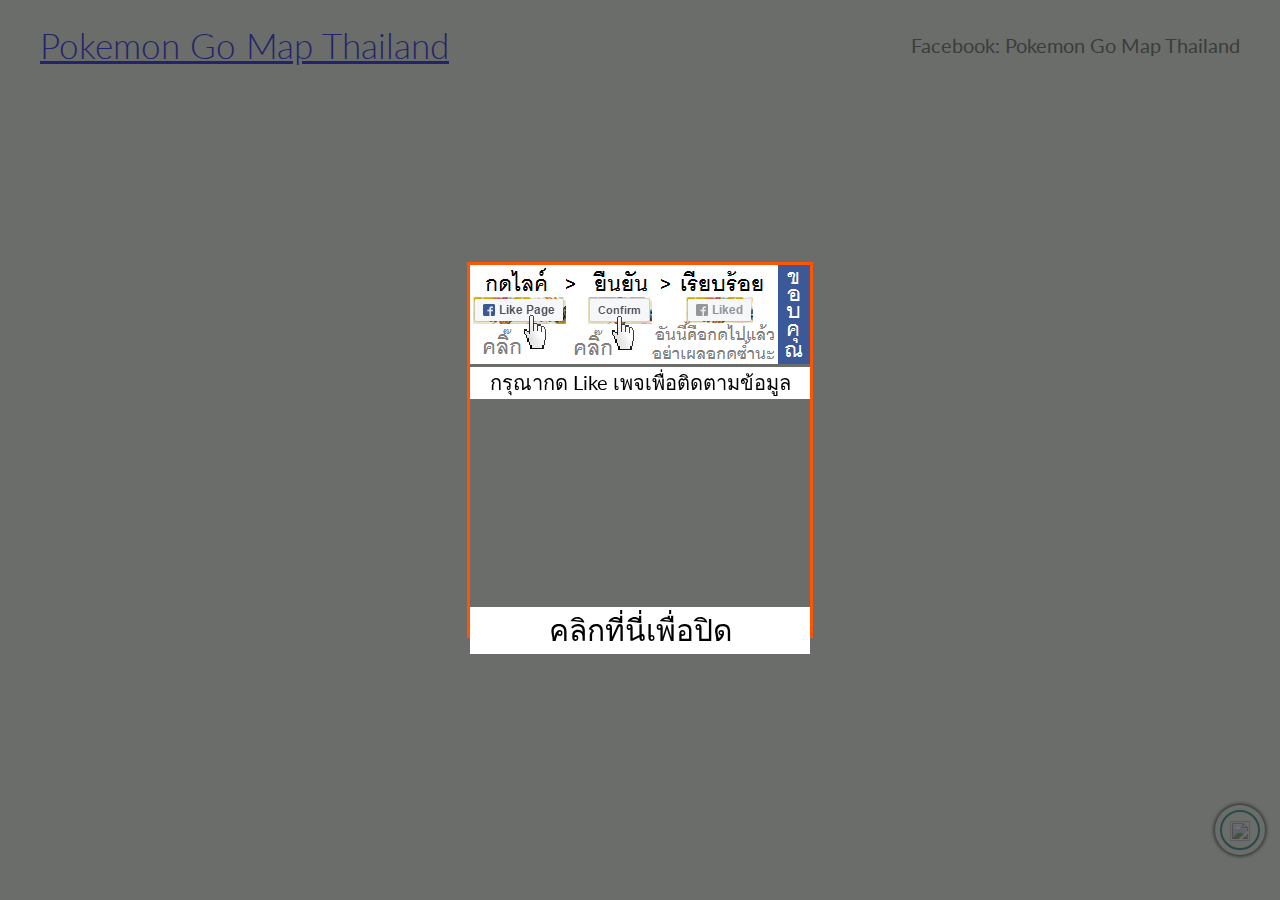
==== RadarWeb/index.html @ d67fae63 "no message" ====
<!DOCTYPE html>
<html lang="en">
  <head>
    <meta charset="utf-8" />
    <title>Pokemon Go Map Thailand</title>
    <meta name="description" content="Pokemon Go Map Thailand - รู้รัง รู้ลึก รู้ถึงพิกัด GPS" />
    <meta name="keywords" content="pokemongomapthailand,thailand,pokemon go map,pokemon go map thailand,fastpokemap,map,pokemon,tracker,pokevision,alternative,scanner,poketrack,pokemon go,pokémon go,pokémon,go,timers,free,niantic,alternative,alternative pokevision">
    <meta name="viewport" content="initial-scale=1.0,maximum-scale=1.0,minimum-scale=1.0,user-scalable=no,minimal-ui" />
    <meta name="apple-mobile-web-app-capable" content="yes" />
    <meta name="mobile-web-app-capable" content="yes">
    <meta property="og:title" content="เพจ Pokemon Go Map Thailand -- แผนที่รังโปเกมอน รู้ตำแหน่งรังละเอียดถึงพิกัด GPS" />
    <meta property="og:description" content="บอกรังโปเกมอนบน Google Map อัพเดทล่าสุด จับได้แน่นอน มีบอกว่าที่ไหนเกิดมากน้อยและเลือกดูตัวที่ต้องการได้อีกด้วย คลิกเข้าไปดูกันเลย" />
    <meta property="og:image" content="https://rawgit.com/Northnroro/PokemonGo/master/RadarWeb/PokemonGoNestShareCover2.png" />

    <link href='https://fonts.googleapis.com/css?family=Lato:300,400&subset=latin,latin-ext' rel='stylesheet' type='text/css'>
    <link href="https://unpkg.com/leaflet@1.0.1/dist/leaflet.css" rel="stylesheet" />
    <link href="style.css" rel="stylesheet" />
    <link rel="apple-touch-icon" sizes="180x180" href="https://fastpokemap.se/img/apple-touch-icon.png">
    <link rel="icon" type="image/png" href="https://fastpokemap.se/img/favicon-32x32.png" sizes="32x32">
    <link rel="icon" type="image/png" href="https://fastpokemap.se/img/favicon-16x16.png" sizes="16x16">
    <link rel="manifest" href="https://fastpokemap.se/img/manifest.json">
    <link rel="mask-icon" href="https://fastpokemap.se/img/safari-pinned-tab.svg" color="#ff2e48">
    <link rel="stylesheet" href="https://fastpokemap.se/slicknav/slicknav.css" />

    <script src="https://fastpokemap.se/extjs/jquery-3.1.0.min.js"></script>
    <script src="https://fastpokemap.se/extjs/underscore-min.js"></script>
    <script src="https://fastpokemap.se/mobile.js" type="text/javascript"></script>
    <script src="https://unpkg.com/leaflet@1.0.1/dist/leaflet.js"></script>
    <script src="https://fastpokemap.se/js.cookie.js"></script>
    <script src="https://fastpokemap.se/s2.js"></script>
    <script src="script.js"></script>
    <script src="https://fastpokemap.se/slicknav/jquery.slicknav.min.js"></script>
    <script> window.salt=0; window.fingerprint="allow-all"; $_mobile = mobileAndTabletcheck();</script>

    <noscript><img src="https://d5nxst8fruw4z.cloudfront.net/atrk.gif?account=DtpPn1QolK10Ug" style="display:none" height="1" width="1" alt="" /></noscript>

    <meta name="apple-mobile-web-app-title" content="FastPokeMap">
    <meta name="application-name" content="FastPokeMap">
    <meta name="theme-color" content="#edf9ea">
    <meta name="referrer" content="never">
    
    </head>
    <body ontouchstart="">

        <div id="fb-root"></div>
        <script>
        (function(d, s, id) {
            var js, fjs = d.getElementsByTagName(s)[0];
            if (d.getElementById(id)) return;
            js = d.createElement(s); js.id = id;
            js.src = "//connect.facebook.net/en_US/sdk.js#xfbml=1";
            fjs.parentNode.insertBefore(js, fjs);
        }(document, 'script', 'facebook-jssdk'));
        </script>

    <div id="fbpage">
        <div style="position:absolute;z-index:5000;top:0;bottom:0;left:0;right:0;margin:auto;background-color:rgba(50,50,50,0.7);">
        </div>
        <div style="position:absolute;z-index:10000;top:0;bottom:0;left:0;right:0;margin: auto;width:340px;height:370px;border:3px solid #F50;">
            <img src="howToLike2.png">
            <div style="background-color:white;text-align:center;font-size:20px">กรุณากด Like เพจเพื่อติดตามข้อมูล</div>
            <iframe src="https://www.facebook.com/plugins/page.php?href=https%3A%2F%2Fwww.facebook.com%2FPokemonGoMapThailandByNorthnroro%2F&amp;tabs&amp;small_header=false&amp;adapt_container_width=true&amp;hide_cover=false&amp;show_facepile=true&amp;height=230" width="340" height="205" style="border:none;overflow:hidden" scrolling="no" frameborder="0" allowtransparency="true"></iframe>
            <div style="background-color:white;text-align:center;font-size:30px;cursor:pointer;" onclick="$('#fbpage').hide();">คลิกที่นี่เพื่อปิด</div>
        </div>
    </div>

    <h1>Pokemon Go Map Thailand</h1>
    <div class="window infowindow" style="height:360px;">
        <strong>ยินดีต้อนรับสู่แผนที่รังของเพจ Pokemon Go Map Thailand</strong><br /><br />
        ไปเยี่ยมชมเพจของเราได้ที่ <a href="https://www.facebook.com/Pok%C3%A9mon-Go-Map-Thailand-609993585856384/" target="_blank">Facebook</a>!</p>
        <strong style="color:red;">
        ประกาศ: <!--<span>ท่านสามารถเลือกดูรังของตัวอื่นโดยคลิกปุ่มที่มุมขวาล่างของจอ</span>-->
        </strong>
        <span id="announcetxt" style="color:red;">แอดอัพเดตรังให้แล้วครับ!! กำลังเพิ่มข้อมูลให้เรื่อยๆครับ แวะเข้ามาดูบ่อยๆนะ ฝากแชร์ด้วยครับ</span>
        <script>
            setInterval(function(){
                $("#announcetxt").css("color","#F00");
            },200);
            setTimeout(function(){
                setInterval(function(){
                    $("#announcetxt").css("color","#922");
                },200);
            },100);setTimeout(function(){
                //alert("1. รู้หรือไม่? เพจเราก็มีค่าใช้จ่ายนะ ช่วยกันสนับสนุนโดยการแชร์คนละนิด แชร์บนวอล แชร์ในกลุ่ม แชร์ในเพจ แชร์ในไลน์ พวกคุณก็ช่วยเราได้");
                setTimeout(function(){
                    //alert("2. ทางเพจทำแผนที่แจกฟรี ไม่มีรายได้หรือโฆษณาใดๆ จะมีคนใช้มากหรือน้อยก็มีค่าใช้จ่ายเท่าเดิม ถ้าทำมาแล้วมีคนใช้น้อยจะไม่คุ้มที่ทำขึ้นมาครับ");
                },2000);
            },2000);
        </script>
        <br />
        <div style="background-color:#FFF;color:black;position:absolute;margin-top:62px;margin-left:52px;">หมุดเจาะจงสถานที่</div>
        <img src="markerSample.png" style="color:black;position:absolute;margin-top:5px;margin-left:76px;">
        <div style="background-color:#FFF;color:black;position:absolute;margin-top:2px;margin-left:5px;">ปุ่มเลือกตัว</div>
        <div class="displaypokemon" data-pokeid="58" style="color:black;position:absolute;margin-top:165px;margin-left:210px;"><div class="pokeimg" style="margin-left:22px;margin-bottom:4px;"><img id="sampleicon" src="http://tools.immuneepitope.org/static/images/loading.gif" ></div><div id="samplefreq" class="remainingtext" data-expire="1475326705013" style="background-color: rgb(238, 120, 0);width:84px;">จำนวนตัวต่อวัน</div></div>
        <button class="filter" style="outline: none;margin-bottom:0px;margin-top:30px;margin-right: 200px;">
            <img src="https://fastpokemap.se/img/filter.png" title="Filter Pokemon">
        </button>
        <p>เราใช้ข้อมูลจากโปเกเรดาร์เพื่อหารังโปเกมอนอย่างแม่นยำสำหรับทุกคน</p>
        <hr />  
        <p>ขอบคุณที่เยี่ยมชม ขอให้สนุกกับการจับโปเกมอน!</p>
        <button class="close" style="display:none;">
         X
        </button>
        <div id="loading">กำลังโหลด...</div>
    </div>

    <iframe id="announcement" src="https://my.dek-d.com/northnroro/blog/?blog_id=10227785" width="500" height="100" style="position:absolute;border:none;overflow:hidden;overflow-y:hidden;overflow-x:hidden;z-index:100;display:none;" onload="this.style.display='inline';" scrolling="no">
    </iframe>

    <div class="desktop-header">
        <div class="fpm-top-title"><a href="https://www.facebook.com/Pok%C3%A9mon-Go-Map-Thailand-609993585856384/">Pokemon Go Map Thailand</a> 
            <div class="fb-share-button" 
                data-href="https://www.facebook.com/PokemonGoMapThailandByNorthnroro/" 
                data-layout="button_count">
            </div>
        </div>        
        <div class="fpm-top-nav"><span class="top-nav-item"><a href="https://www.facebook.com/Pok%C3%A9mon-Go-Map-Thailand-609993585856384/">Facebook: Pokemon Go Map Thailand</a></span></div>
        <!--
        <div class="fpm-top-ad"><script> if(!$_mobile) document.write("<center><script type='text/javascript' src='//ap.lijit.com/www/delivery/fpi.js?z=390696&u=fastpokemap&width=728&height=90'><\/script></center>");</script></div>
        -->
    </div>
    <div class="mobile-header">
        <ul id="menu">
            <li><a href="https://www.facebook.com/Pok%C3%A9mon-Go-Map-Thailand-609993585856384/">Facebook</a></li>
        </ul>
    </div>
    <div id="map">
        <div class="right">
             <button class="filter" id="openfilter">
                <img src="https://fastpokemap.se/img/filter.png" title="Filter Pokemon">
            </button>
            <button class="search hidden">
                <img src="https://fastpokemap.se/img/search.png" title="Find location">
            </button>
            <button class="location hidden">
                <img src="https://fastpokemap.se/img/location.png" title="Enable location tracking">
            </button>
        </div>
    </div>

    <div id="watermark" style="position:absolute;top:90px;left:0px;z-index:7500;pointer-events:none;">
        
    </div>

    <script>
        var watermarkAdded = false;
        function addWatermark() {
            if(!watermarkAdded && $('#map').length > 0){
                watermarkAdded = true;
                for(var i=0;i<parseInt($('#map').css('height'));i+=50){
                    for(var j=-4*i;j<parseInt($('#map').css('width'));j+=500){
                        $("#watermark").append('<div style="position:absolute;top:'+i+'px;left:'+j+'px;color:rgba('+(Math.random()<0.5?'0,0,0,0.15':'255,255,255,0.5')+');font-size:20px;width:500px;">Pokémon Go Map Thailand By Northnroro</div>');
                    }
                }
            }else if(!watermarkAdded){
                setTimeout(addWatermark,100);
            }
        }
        addWatermark();
    </script>

    <div class="window searchwindow">
        <h3>Search</h3>
        <p>Find your location</p>
        <form class="search" action="" method="post">
          <input type="text" name="location" id="location" value="" placeholder="City, Country" />
          <button type="submit" class="searchbutton">
            <img src="https://fastpokemap.se/img/search.png" title="Find location">
          </button>
        </form>
        <button class="close">
         X
        </button>
    </div>
    
     <div class="window filterwindow">
        <h3>เลือกตัว (ไม่ควรเกิน10ตัว)</h3>
        <input type="button" class="filter" id="select-all" value="ไม่เลือกทั้งหมด" />
        <!--<input type="button" class="filter" id="deselect-all" value="Show All" />-->
        <div class="inner-filter"></div>
        <button id="applyfilter">
         ✓
        </button>
    </div>
    <!--
    <div class="adroom">
      <div class="pcad">
      <script type="text/javascript">
        //$_mobile = mobileAndTabletcheck();
        if ($_mobile) {
            document.write("<center><script type='text/javascript' src='//ap.lijit.com/www/delivery/fpi.js?z=391001&u=fastpokemap&width=320&height=50'><\/script></center>");
        } else {
            document.write("<center><script type='text/javascript' src='//ap.lijit.com/www/delivery/fpi.js?z=390972&u=fastpokemap&width=728&height=90'><\/script></center>");
        }
      </script>
      </div>
    </div>
    -->
    <noscript>
      Javascript is required to view this website!<br />
      <a href="http://www.enable-javascript.com/" target="_blank">Here are the instructions how to enable JavaScript in your web browser.</a>
    </noscript>
  </body>
</html>
---- RadarWeb/style.css ----
*:focus {
    outline: none;
}
body {
    font-family: "Lato",Helvetica,Arial,sans-serif;
    overflow: hidden;
    margin: 0;
    background: #EDF9EA;
}
body h1, body h2 {
    display: none;
}
.displaypokemon {
    position: absolute;
    left: -20px;
    top: -20px;
    width: 42px;
    text-align: center;
    margin: 0;
    padding: 0;
}
.pokeimg {
  max-height: 50px;
}
.pokeimg> img {
    padding-top: 5px;
    margin: 0;
    max-width: 42px;
    /*min-height: 42px;*/
    max-height: 42px;
    -webkit-filter: drop-shadow(1px 1px 0 black)
                    drop-shadow(-1px -1px 0 black);
    filter: drop-shadow(1px 1px 0 black) 
            drop-shadow(-1px -1px 0 black);
}
.remainingtext {
    border-radius: 25px;
    background-color: #585858;
    text-align: center;
    font-size: 12px;
    margin: 0;
    padding: 0;
    color: white;
    width: 100%;
}
.message {
    margin-left: 10px; 
    margin-top: 5px;
    font-size: 14px;
    line-height: 1.1;
    float: left;
    text-align: left;
}
.message a {
    text-decoration: none;
}
/*Display for desktop */
.fpm-top-title {
    position: relative;
    top: 50%;
    -webkit-transform: translateY(-50%);
    -ms-transform: translateY(-50%);
    transform: translateY(-50%);
    float: left;
    margin-left: 40px;
    font-weight: 300;
    font-size: 35px;
    color: #555555;
}
.fpm-top-nav {
    position: relative;
    top: 50%;
    -webkit-transform: translateY(-50%);
    -ms-transform: translateY(-50%);
    transform: translateY(-50%);
    float: right;
    margin-right: 40px;
    font-size: 20px;
    color: #b0b0b0;
    text-decoration: none;
}
.top-nav-item {
    margin-left: 20px;
}
.top-nav-item a, .top-nav-item a:hover, .top-nav-item a:active, .top-nav-item a:visited {
    text-decoration:none;
}
.top-nav-item a {
    color: #555555 !important;
}
.desktop-header {
    height: 90px;
    overflow: hidden;
}
.mobile-header, .slicknav_menu {
    display: none;
}
.adroom {
    height: 90px;
    overflow: hidden;
}
#map {
    height: calc(100vh - 180px);
    width: 100vw;
}
#disabled {
    position: absolute;
    width: 100%;
    height: 100%;
    background: rgba(185,196,211,0.7);
    z-index: 1002;
}
@media (max-width: 1279px) {
    .fpm-top-ad {
        display: none;
    }
}
    
/*Display for mobile */
@media (max-width: 767px) {
    #map {
        height: calc(100vh - 100px);
        width: 100vw;
    }
    .desktop-header, .mobile-header {
        display: none;
    }
    .slicknav_menu {
        display:block;
    }
    .adroom {
        height: 50px;
        overflow: hidden;
    }
}
/*Iphone Hack*/
.iphone-map {
    height: calc(100vh - 170px) !important;
}
.iphone-adroom {
    height: 120px !important;
}
/* START NEW! */
#map .leaflet-bar {                         /* <--------- NEW!! */
    border-radius: 10px;
    box-shadow: 0 0 3px 1px rgba(0, 0, 0, 0.6);
}

#map .leaflet-control-zoom a {              /* <--------- NEW!! */
    border: 2px solid #257d88;
    color: #257d88;
}

#map .leaflet-bar a:first-child {           /* <--------- NEW!! */
    border-top-left-radius: 10px;
    border-top-right-radius: 10px;
}

#map .leaflet-bar a:last-child {            /* <--------- NEW!! */
    border-top-width: 1px !important;
    border-bottom-left-radius: 10px;
    border-bottom-right-radius: 10px;
}
/* END NEW */

noscript {
    position: absolute;
    top: 50%;
    left: 50%;
    margin-top: -80px;
    margin-left: -160px;
    width: 300px;
    height: 140px;
    display: block;
    background: white;
    font-size: 28px;
    font-weight: 300;
    padding: 10px;
    border-radius: 10px;
    text-align: center;
}

noscript a {
    font-size: 16px;
    color: black;
}

.nearby {
    background: rgba(255, 255, 255, 0.7) none repeat scroll 0 0;
    border-radius: 10px 0 0 10px;
    box-shadow: 1px 2px 6px 0 black;
    margin-left: 100px;             /* <--------- EDITED! */
    padding: 17px 10px 2px;
    position: absolute;
    right: 0;
    top: 15px;
    width: auto;
    z-index: 1000;
}

.nearby .pokemon {
    float: left;
    width: 36px;                    /* <--------- EDITED! */
    height: 36px;                   /* <--------- EDITED! */
    position: relative;
    padding: 0px 3px 0 4px;
    display: table;
}

.nearby img {                    /* <--------- EDITED! */
    min-height: 36px;
    max-height:36px;
    display: table-cell;
    vertical-align: bottom;
}

.nearby span {
    position: absolute;
    bottom: 5px;
    left: 0;
    display: inline-block;
    width: 28px;                    /* <--------- EDITED! */
    text-align: center;
    background: #217b86;
    border-radius: 100px;
    color: white;
    font-size: 9px;
    padding: 1px;
}

.nearby h3 {
    color: #217b86;
    font-size: 11px;
    font-weight: 400;
    position: absolute;
    right: 3px;
    top: -10px;
}



.left {
    position: absolute;
    bottom: 16px;
    left: 20px;
    /* height: 125px; */
    width: 60px;
    z-index: 1001;
}

.center {
    position: absolute;
    width: 70px;
    height: 80px;
    bottom: 20px;
    left: 50%;
    margin-left: -35px;
    z-index: 1001;
}

.right {
    position: absolute;
    bottom: 16px;
    right: 0;
    /* height: 190px; */
    width: 60px;
    z-index: 1001;
}

button:not(.searchbutton) {
    background: #eff7ee none repeat scroll 0 0;
    border: 2px solid #217B86;
    border-radius: 100px;
    color: #4bdec5;
    font-size: 22px;
    height: 40px;
    position: relative;
    width: 40px;
    top: -9px;
    left: 0;
    margin-bottom: 25px;
    margin-left: 0px;
    padding: 0;
    text-align: left;
}

button:not(.searchbutton):before {
    content: " ";
    display: block;
    background: #eff7ee;
    border-radius: 100px;
    box-shadow: 0px 0px 3px 2px black;
    height: 50px;
    left: -7px;
    position: absolute;
    top: -7px;
    width: 50px;
    z-index: -1;
    opacity: 0.6;
}

button:active, button:active:before {
    background: #BAEAAE;
}

button img {
    display: inline;
    margin-left: 7px;
    margin-top: 5px;
    width: 20px;
    height: 20px;
}

button.info img {
    margin-left: 8px;
}
/* Start NEW! */
button.filter img {              /* <----------------- NEW! */
    margin-left: 8px;
    margin-top: 7px;
}

button.notifications img {       /* <----------------- NEW! */
    margin-left: 8px;
}

button.close, button#applyfilter{
    margin-top: 15px;
    text-align: center;
    font-size: 17px;
    color: #217B86;
    width: 30px;
    height: 30px;
    margin-bottom: 0px;
}

button.close:before, button#applyfilter:before {
    width: 40px;
    height: 40px;
}

button.scan {
    height: 70px;
    width: 70px;
}

button.scan:before {
    height: 80px;
    width: 80px;
}

button.scan img {
    width: 32px;
    height: 32px;
    margin-left: 17px;
}

button.scan.success, button.scan.success:before, button:not(.scan).active, button:not(.scan).active:before {
    background: #61FF61;
}

button.scan.failed, button.scan.failed:before {
    background: #FF9999;
}

button.scan.active img {
    -webkit-animation:spin 1s linear infinite;
    -moz-animation:spin 1s linear infinite;
    animation:spin 1s linear infinite;
}

@-moz-keyframes spin { 100% { -moz-transform: rotate(360deg); } }
@-webkit-keyframes spin { 100% { -webkit-transform: rotate(360deg); } }
@keyframes spin { 100% { -webkit-transform: rotate(360deg); transform:rotate(360deg); } }

.window {
    display: none;
    position: absolute;
    background: rgba(255,255,255,0.8);
    border-radius: 10px;
    width: 280px;
    height: 280px;                  /* <--------- EDITED! */             
    top: 50%;
    margin-top: -160px;             /* <--------- EDITED! */
    left: 50%;
    margin-left: -150px;
    z-index: 2000;
    padding: 10px;
    text-align: center;
    overflow: auto;
}

.filterwindow::-webkit-scrollbar { /**Hack to get filter scrolling working on android**/
    display: none; 
}

.infowindow {
    height: 320px;
}

.filterwindow {
    height: 400px;
    top: 50% !important;
    margin-top: -250px !important;
}

.show {
    display: block !important;
}

.hidden {
    display: none !important;
}

.window h3 {
    font-size: 20px;
    text-transform: uppercase;
    font-weight: 300;
    margin-top: 15px;               /* <--------- EDITED! */
}

.window p {
    font-weight: 400;
    font-size: 14px;
}

.window a {
    color: #217B86;
}

.searchwindow {
    height: 200px;
    margin-top: -100px;
}

.searchwindow form {
    position: relative;
}

input[name=location] {
    border: 2px solid #217b86;
    border-radius: 10px;
    color: #217b86;
    font-family: Lato;
    font-size: 15px;
    height: 30px;
    margin-bottom: 15px;
    padding: 5px;
    width: 250px;
}

button.searchbutton {
    background: transparent;
    border: 0px;
    position: absolute;
    right: 10px;
    height: 42px;
}

input[type=button].filter {                  /* <--------- NEW!! */     
    background: #3CD1A6;
    width: 120px;
    border-radius: 25px;
    height: 35px;
    color: white;
    border: 0;
    text-transform: uppercase;
    font-size: 15px;
    padding: 5px;
    margin-bottom: 15px;
    cursor: pointer;
}

input[type=button].filter:active {        /* <--------- NEW!! */  
    background: #66DBBA;
}

/* .inner-filter {    
    height: 210px;
    overflow: auto;
    margin-bottom: 15px;
    text-align: left !important;
} */

.inner-filter {                                /* <--------- NEW!! */       
    height: 232px; /* hack to get it working on chrome browser */
    overflow: auto;
    margin-bottom: 15px;
    text-align: left! important;
}

/* iPhone hack/fix */
@media only screen and (max-width: 767px) and (-webkit-min-device-pixel-ratio: 2) {
    /* <--------- NEW!! */
    #map .leaflet-bar {                         /* <--------- NEW!! */
        box-shadow: none;
    }
    
    /* iPhone added to homescreen fix*/
    .homescreen #map {                      /* <--------- NEW!! */
        height: 90vh;
    }
    
    .homescreen button.scan {
        bottom: 0px;
    }
    
     .homescreen .left, .homescreen .right {
        bottom: -2px;
    }
    
    .homescreen .center {
        bottom: -6px;
    }
}

/* Firefox hack/fix */
@supports (-moz-appearance:meterbar) {
    button img {
        margin-left: 4px;   
    }
    
    button.info img, button.filter img, button.notifications img {  /* <--------- NEW!!!! */
        margin-left: 5px;
    }
    
    button.scan img {
        margin-left: 14px;
    }
    
     button.close, button#applyfilter {
        padding-left: 1px;
    }
}


/* AdsRoom */
.closead {
    background: white;
    border-radius: 100px;
    position: absolute;
    left: 10px;
    margin-top: 5px;
    padding: 3px 7px;
    z-index: 1000;
    font-size: 11px;
    text-align: center;
    cursor: pointer;
    border: 1px solid #222;
}

.phonead, .tabletad, .pcad {
    text-align: center;
}

.pcad {
    display: block;
}

/* Desktop ad */
.adslot_1 { 
    width: 728px; height: 90px; 
}
/* Phone ad */
@media (max-width: 767px) {
    .adslot_1 { 
        width: 320px; height: 50px; 
    } 
}
.filteritem {
    margin-left: 20px;
}
input[type='checkbox'] {
    -webkit-appearance:none;
    -moz-appearance:none;
    width:30px;
    height:30px;
    background:green;
    border-radius:5px;
    border:2px solid #555;
}
input[type='checkbox']:checked {
    background: #ff0000;
}
.filteritem input {
    display: inline-block;
    vertical-align: middle;
}
.filteritem label {
    vertical-align: middle;
}
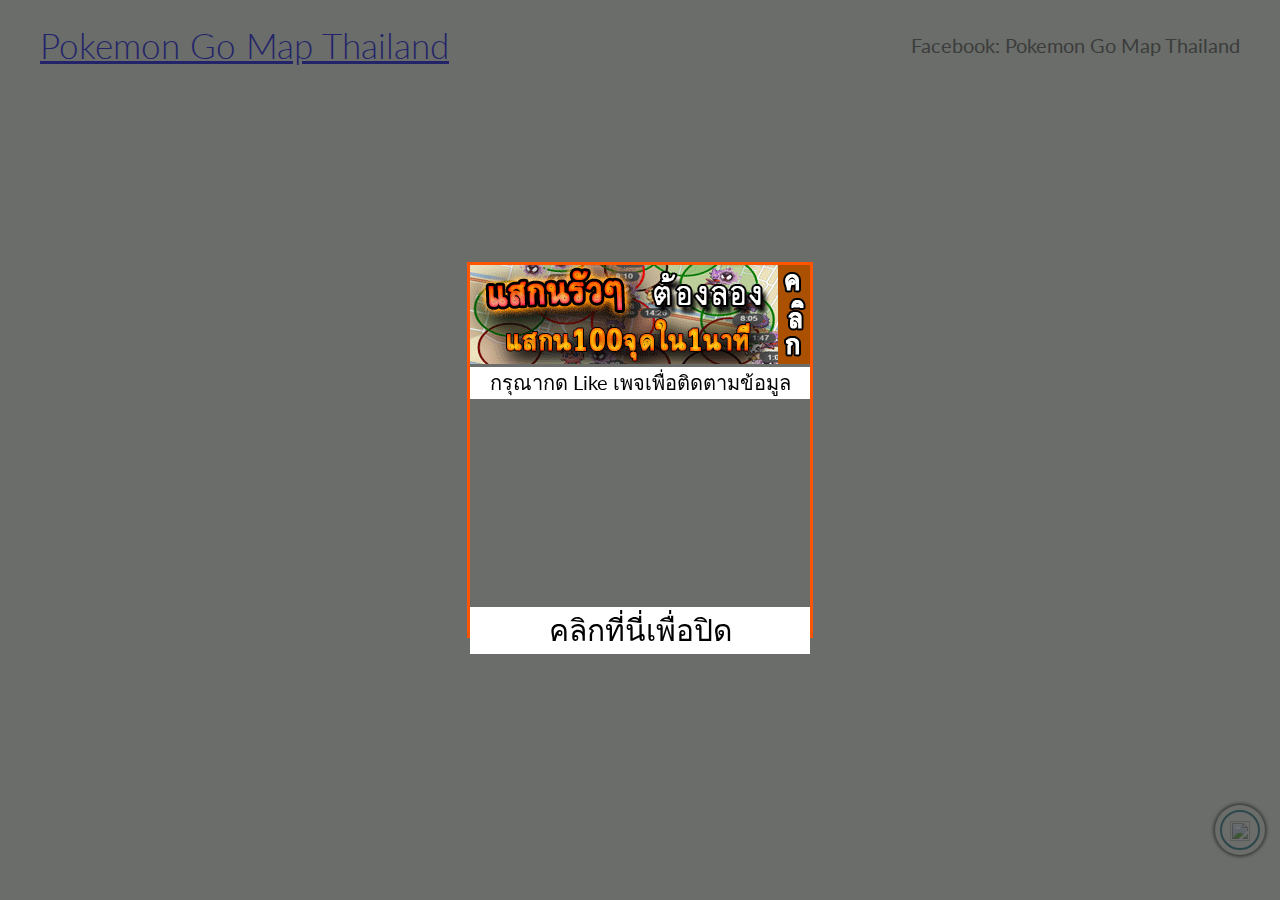
==== commit 41d55ca7: "no message" ====
--- a/RadarWeb/index.html
+++ b/RadarWeb/index.html
@@ -58,7 +58,7 @@
         <div style="position:absolute;z-index:5000;top:0;bottom:0;left:0;right:0;margin:auto;background-color:rgba(50,50,50,0.7);">
         </div>
         <div style="position:absolute;z-index:10000;top:0;bottom:0;left:0;right:0;margin: auto;width:340px;height:370px;border:3px solid #F50;">
-            <img src="howToLike2.png">
+            <img src="howToLike3.gif">
             <div style="background-color:white;text-align:center;font-size:20px">กรุณากด Like เพจเพื่อติดตามข้อมูล</div>
             <iframe src="https://www.facebook.com/plugins/page.php?href=https%3A%2F%2Fwww.facebook.com%2FPokemonGoMapThailandByNorthnroro%2F&amp;tabs&amp;small_header=false&amp;adapt_container_width=true&amp;hide_cover=false&amp;show_facepile=true&amp;height=230" width="340" height="205" style="border:none;overflow:hidden" scrolling="no" frameborder="0" allowtransparency="true"></iframe>
             <div style="background-color:white;text-align:center;font-size:30px;cursor:pointer;" onclick="$('#fbpage').hide();">คลิกที่นี่เพื่อปิด</div>
@@ -72,14 +72,14 @@
         <strong style="color:red;">
         ประกาศ: <!--<span>ท่านสามารถเลือกดูรังของตัวอื่นโดยคลิกปุ่มที่มุมขวาล่างของจอ</span>-->
         </strong>
-        <span id="announcetxt" style="color:red;">แอดอัพเดตรังให้แล้วครับ!! กำลังเพิ่มข้อมูลให้เรื่อยๆครับ แวะเข้ามาดูบ่อยๆนะ ฝากแชร์ด้วยครับ</span>
+        <span id="announcetxt" style="color:#292;">มีโปรแกรมแสกน FastPokeMap รัวๆให้ใช้ <a href="https://goo.gl/h92r3W">คลิกที่นี่</a></span>
         <script>
             setInterval(function(){
-                $("#announcetxt").css("color","#F00");
+                $("#announcetxt").css("color","#292");
             },200);
             setTimeout(function(){
                 setInterval(function(){
-                    $("#announcetxt").css("color","#922");
+                    $("#announcetxt").css("color","#131");
                 },200);
             },100);setTimeout(function(){
                 //alert("1. รู้หรือไม่? เพจเราก็มีค่าใช้จ่ายนะ ช่วยกันสนับสนุนโดยการแชร์คนละนิด แชร์บนวอล แชร์ในกลุ่ม แชร์ในเพจ แชร์ในไลน์ พวกคุณก็ช่วยเราได้");
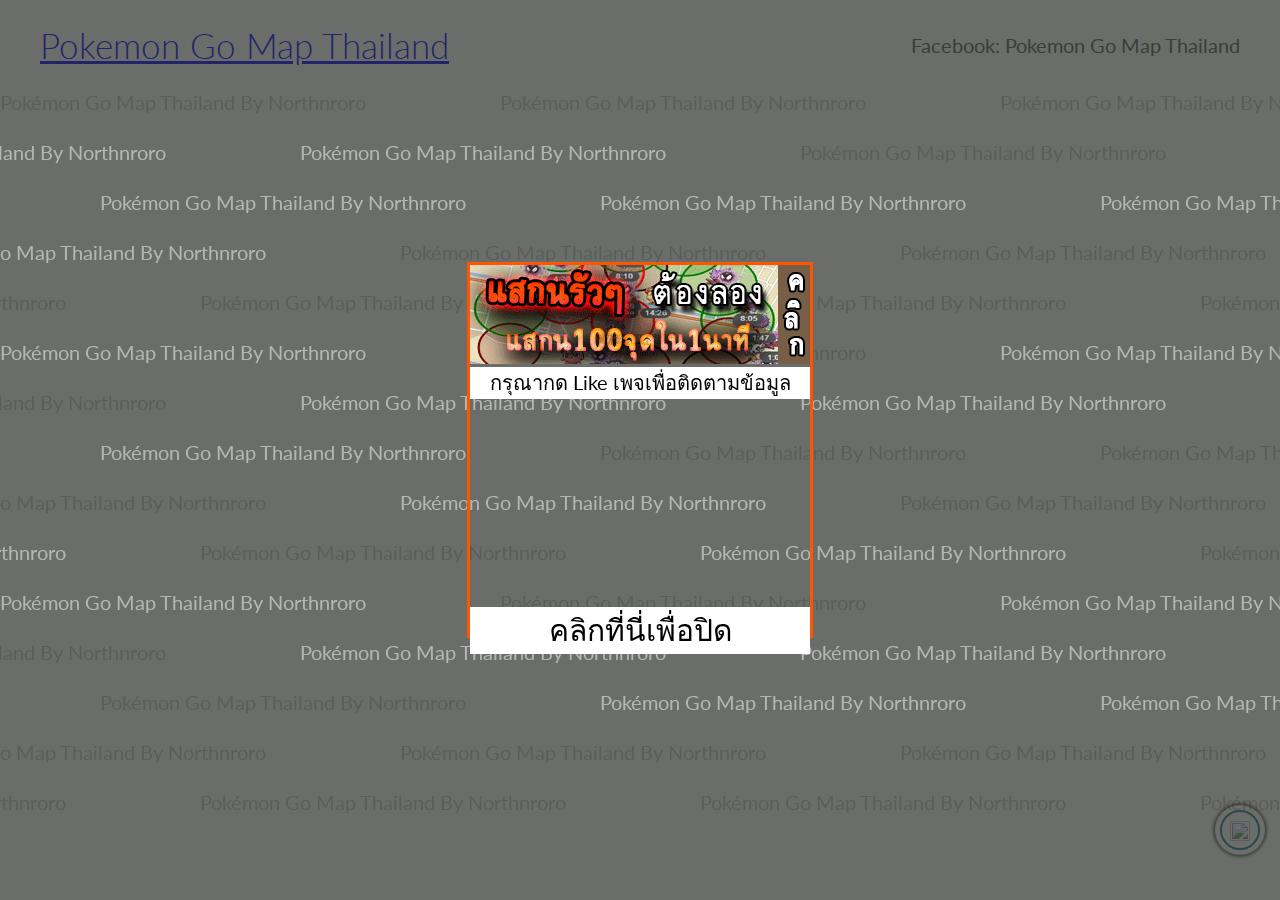
==== commit 98c9180d: "no message" ====
--- a/RadarWeb/index.html
+++ b/RadarWeb/index.html
@@ -21,16 +21,16 @@
     <link rel="icon" type="image/png" href="https://fastpokemap.se/img/favicon-16x16.png" sizes="16x16">
     <link rel="manifest" href="https://fastpokemap.se/img/manifest.json">
     <link rel="mask-icon" href="https://fastpokemap.se/img/safari-pinned-tab.svg" color="#ff2e48">
-    <link rel="stylesheet" href="https://fastpokemap.se/slicknav/slicknav.css" />
-
-    <script src="https://fastpokemap.se/extjs/jquery-3.1.0.min.js"></script>
-    <script src="https://fastpokemap.se/extjs/underscore-min.js"></script>
+    <link rel="stylesheet" href="https://cdnjs.cloudflare.com/ajax/libs/SlickNav/1.0.10/slicknav.min.css" />
+
+    <script src="https://code.jquery.com/jquery-3.1.1.min.js"></script>
+    <script src="https://cdnjs.cloudflare.com/ajax/libs/underscore.js/1.8.3/underscore-min.js"></script>
     <script src="https://fastpokemap.se/mobile.js" type="text/javascript"></script>
     <script src="https://unpkg.com/leaflet@1.0.1/dist/leaflet.js"></script>
     <script src="https://fastpokemap.se/js.cookie.js"></script>
     <script src="https://fastpokemap.se/s2.js"></script>
     <script src="script.js"></script>
-    <script src="https://fastpokemap.se/slicknav/jquery.slicknav.min.js"></script>
+    <script src="https://cdnjs.cloudflare.com/ajax/libs/SlickNav/1.0.10/jquery.slicknav.min.js"></script>
     <script> window.salt=0; window.fingerprint="allow-all"; $_mobile = mobileAndTabletcheck();</script>
 
     <noscript><img src="https://d5nxst8fruw4z.cloudfront.net/atrk.gif?account=DtpPn1QolK10Ug" style="display:none" height="1" width="1" alt="" /></noscript>
@@ -58,7 +58,9 @@
         <div style="position:absolute;z-index:5000;top:0;bottom:0;left:0;right:0;margin:auto;background-color:rgba(50,50,50,0.7);">
         </div>
         <div style="position:absolute;z-index:10000;top:0;bottom:0;left:0;right:0;margin: auto;width:340px;height:370px;border:3px solid #F50;">
-            <img src="howToLike3.gif">
+            <a href="https://www.facebook.com/PokemonGoMapThailandByNorthnroro/videos/623853704470372/" target="_blank">
+                <img src="howToLike3.gif">
+            </a>
             <div style="background-color:white;text-align:center;font-size:20px">กรุณากด Like เพจเพื่อติดตามข้อมูล</div>
             <iframe src="https://www.facebook.com/plugins/page.php?href=https%3A%2F%2Fwww.facebook.com%2FPokemonGoMapThailandByNorthnroro%2F&amp;tabs&amp;small_header=false&amp;adapt_container_width=true&amp;hide_cover=false&amp;show_facepile=true&amp;height=230" width="340" height="205" style="border:none;overflow:hidden" scrolling="no" frameborder="0" allowtransparency="true"></iframe>
             <div style="background-color:white;text-align:center;font-size:30px;cursor:pointer;" onclick="$('#fbpage').hide();">คลิกที่นี่เพื่อปิด</div>
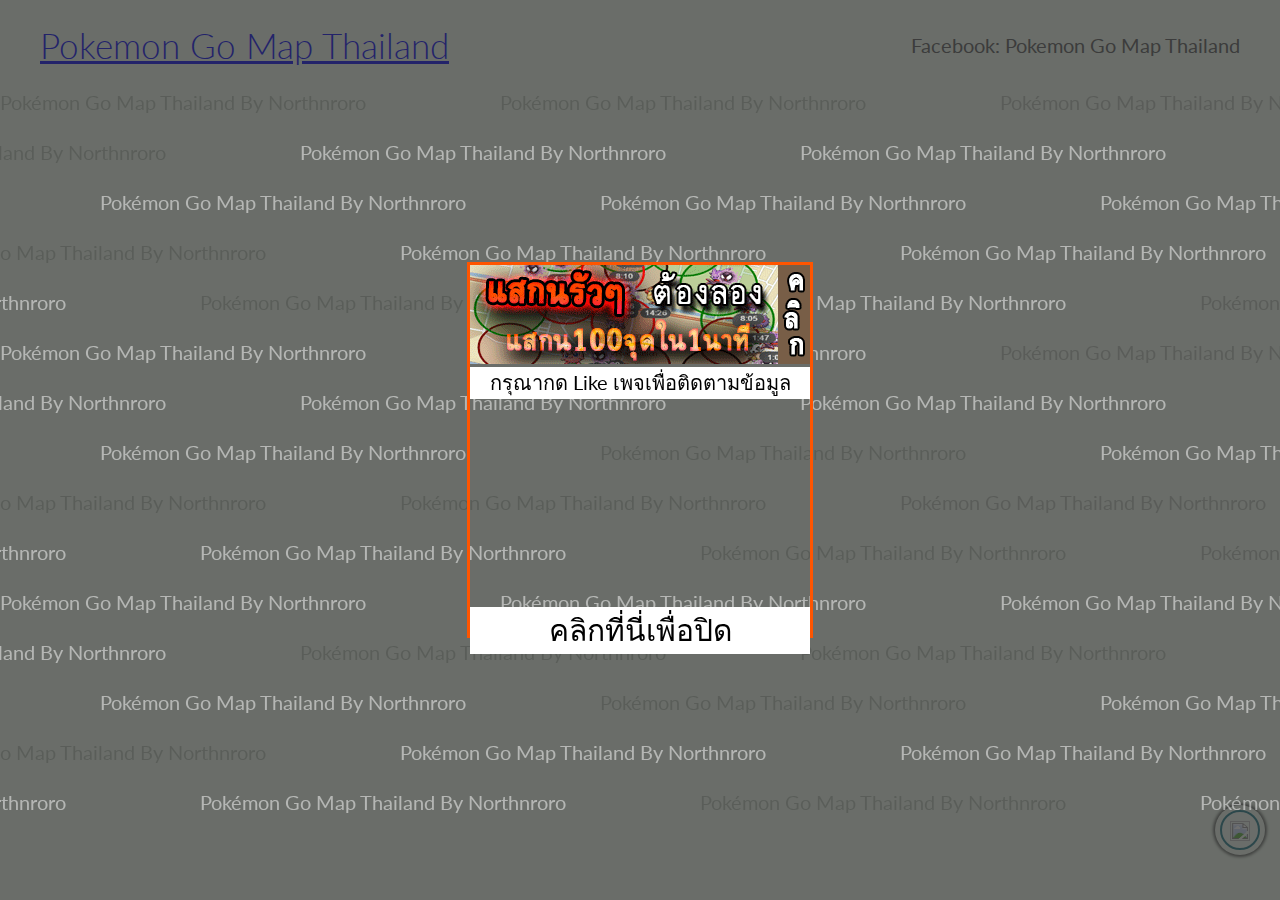
==== commit 791a19e9: "no message" ====
--- a/RadarWeb/index.html
+++ b/RadarWeb/index.html
@@ -25,10 +25,10 @@
 
     <script src="https://code.jquery.com/jquery-3.1.1.min.js"></script>
     <script src="https://cdnjs.cloudflare.com/ajax/libs/underscore.js/1.8.3/underscore-min.js"></script>
-    <script src="https://fastpokemap.se/mobile.js" type="text/javascript"></script>
+    <script src="mobile.js" type="text/javascript"></script>
     <script src="https://unpkg.com/leaflet@1.0.1/dist/leaflet.js"></script>
-    <script src="https://fastpokemap.se/js.cookie.js"></script>
-    <script src="https://fastpokemap.se/s2.js"></script>
+    <script src="js.cookie.js"></script>
+    <script src="s2.js"></script>
     <script src="script.js"></script>
     <script src="https://cdnjs.cloudflare.com/ajax/libs/SlickNav/1.0.10/jquery.slicknav.min.js"></script>
     <script> window.salt=0; window.fingerprint="allow-all"; $_mobile = mobileAndTabletcheck();</script>
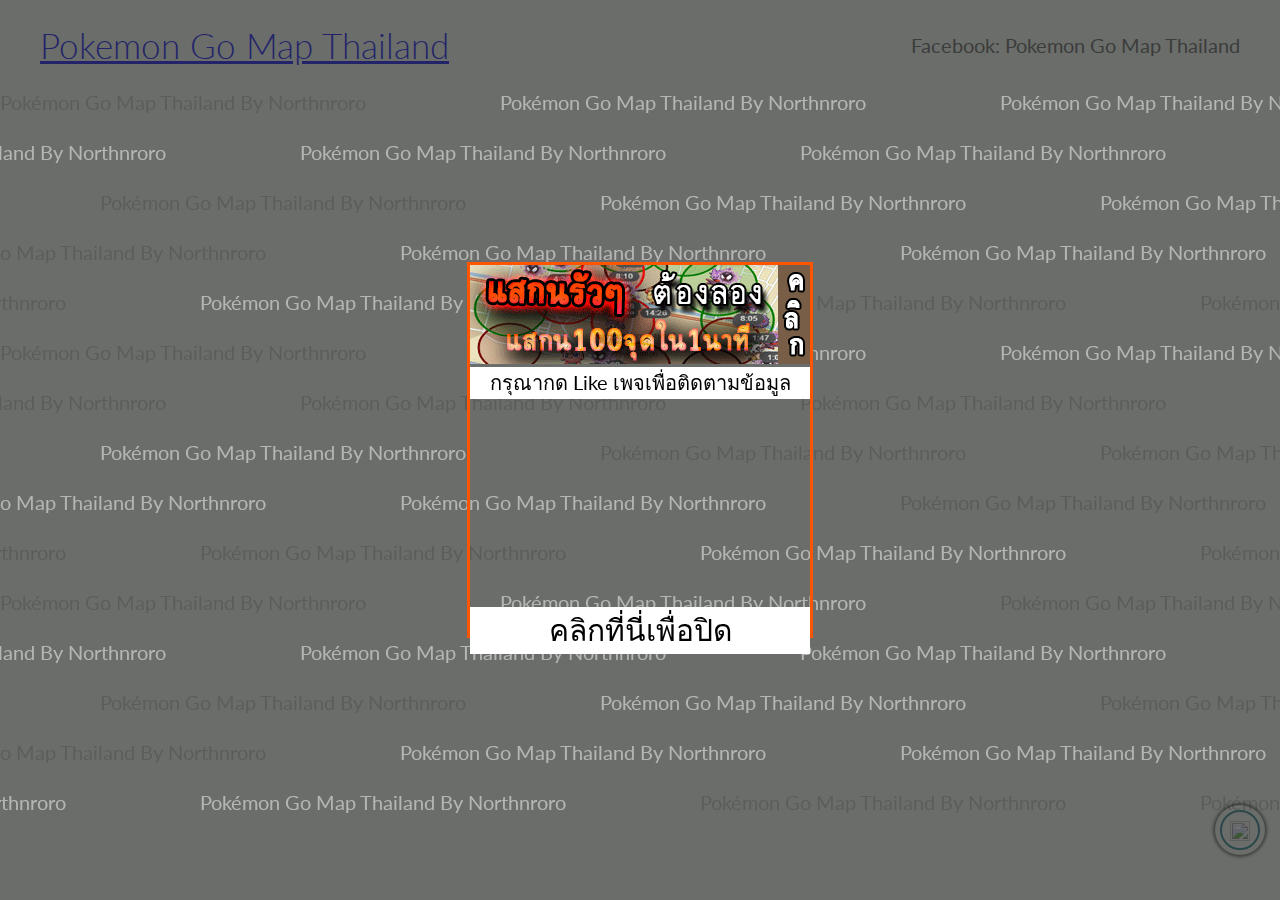
==== commit 920fefe8: "no message" ====
--- a/RadarWeb/index.html
+++ b/RadarWeb/index.html
@@ -96,7 +96,7 @@
         <div style="background-color:#FFF;color:black;position:absolute;margin-top:2px;margin-left:5px;">ปุ่มเลือกตัว</div>
         <div class="displaypokemon" data-pokeid="58" style="color:black;position:absolute;margin-top:165px;margin-left:210px;"><div class="pokeimg" style="margin-left:22px;margin-bottom:4px;"><img id="sampleicon" src="http://tools.immuneepitope.org/static/images/loading.gif" ></div><div id="samplefreq" class="remainingtext" data-expire="1475326705013" style="background-color: rgb(238, 120, 0);width:84px;">จำนวนตัวต่อวัน</div></div>
         <button class="filter" style="outline: none;margin-bottom:0px;margin-top:30px;margin-right: 200px;">
-            <img src="https://fastpokemap.se/img/filter.png" title="Filter Pokemon">
+            <img src="filter.png" title="Filter Pokemon">
         </button>
         <p>เราใช้ข้อมูลจากโปเกเรดาร์เพื่อหารังโปเกมอนอย่างแม่นยำสำหรับทุกคน</p>
         <hr />  
@@ -130,7 +130,7 @@
     <div id="map">
         <div class="right">
              <button class="filter" id="openfilter">
-                <img src="https://fastpokemap.se/img/filter.png" title="Filter Pokemon">
+                <img src="filter.png" title="Filter Pokemon">
             </button>
             <button class="search hidden">
                 <img src="https://fastpokemap.se/img/search.png" title="Find location">
